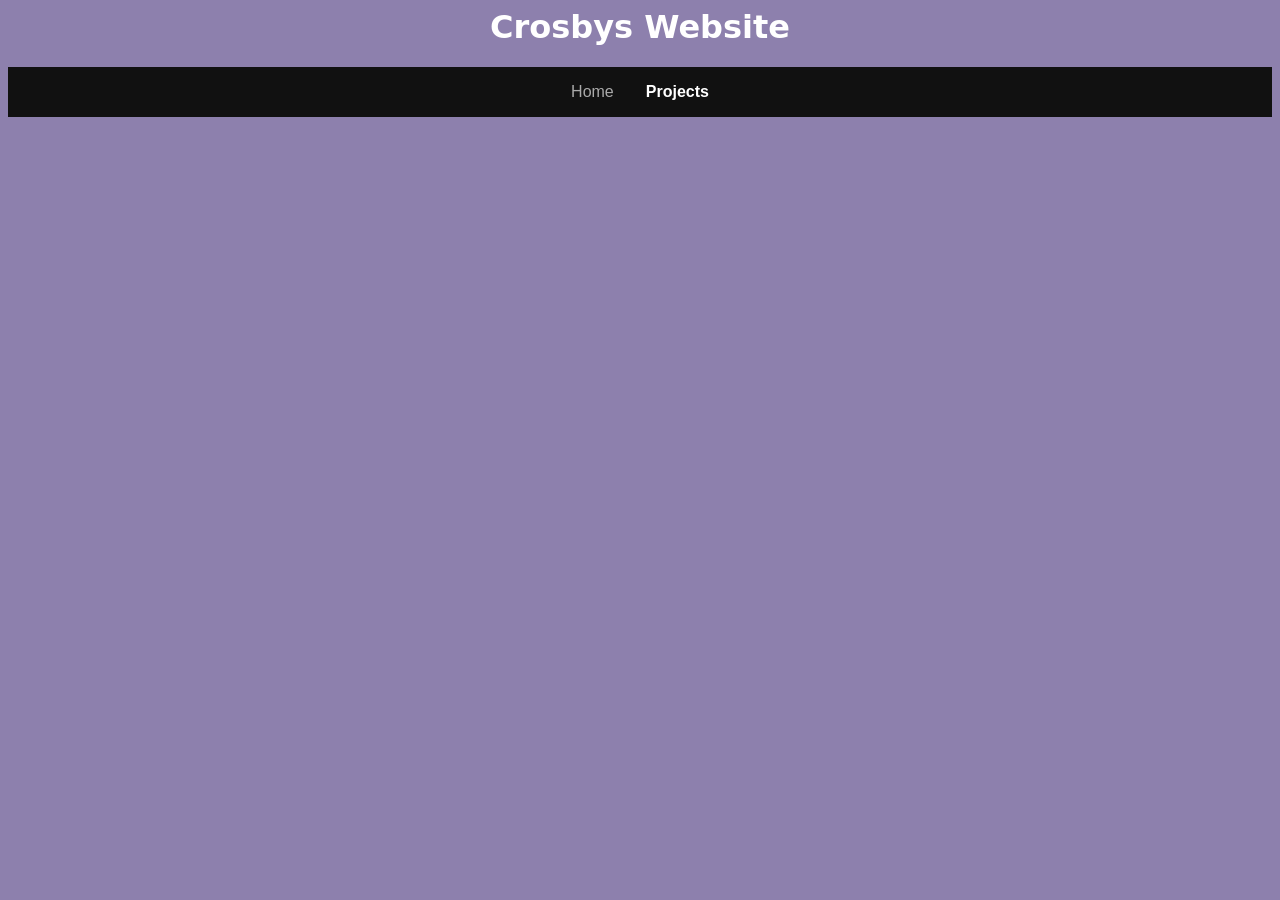
==== projects.html @ b70054cb "Create projects.html" ====
<h1> Crosbys Website </h1>
<!DOCTYPE html>
<html lang="en">
<head>
  <meta charset="UTF-8">
  <meta http-equiv="X-UA-Compatible" content="IE=edge">
  <meta name="viewport" content="width=device-width, initial-scale=1.0">
 <nav style="display: flex; justify-content: center; gap: 2rem; background: #111; padding: 1rem; font-family: sans-serif;">
  <a href="index.html" style="color: #aaa; text-decoration: none; ">Home</a>
  <a href="projects.html" style="color: #fff; text-decoration: none; font-weight: bold;">Projects</a>
</nav>
  <title> el teach</title>
 </head>
  <body>
    <center>
      <br>
<iframe width="392" height="620" style="border: 0px;" src="https://studio.code.org/projects/applab/34f43dbd-057c-46dd-844e-6b74738de5b0/embed"></iframe>
     <br>
      </body>
    </html>
<style>
body {
  font-family: system-ui;
  background: #8D80AD;
  color: white;
  text-align: center;
 
}
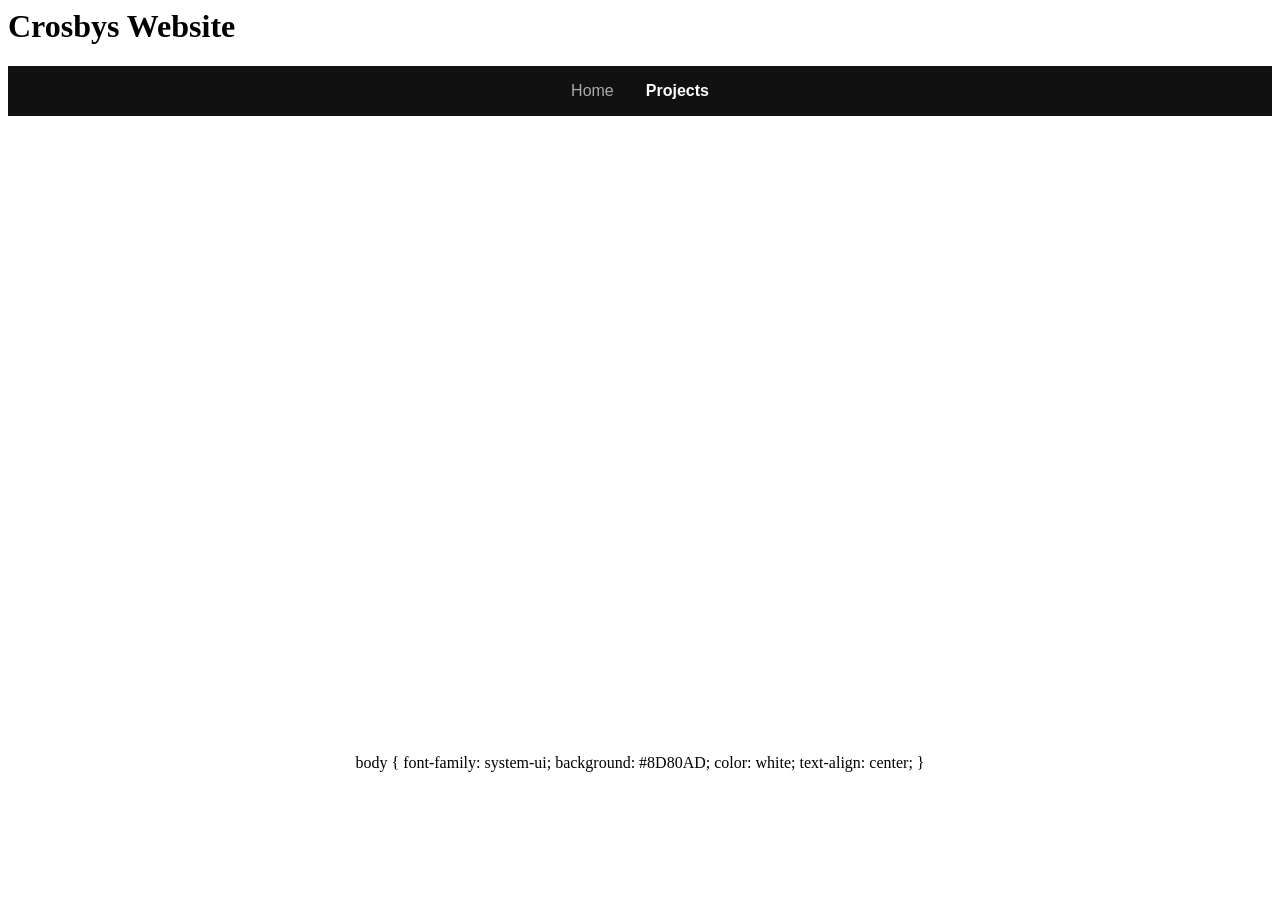
==== commit 7af8aaec: "Update projects.html" ====
--- a/projects.html
+++ b/projects.html
@@ -6,8 +6,8 @@
   <meta http-equiv="X-UA-Compatible" content="IE=edge">
   <meta name="viewport" content="width=device-width, initial-scale=1.0">
  <nav style="display: flex; justify-content: center; gap: 2rem; background: #111; padding: 1rem; font-family: sans-serif;">
-  <a href="index.html" style="color: #aaa; text-decoration: none; ">Home</a>
-  <a href="projects.html" style="color: #fff; text-decoration: none; font-weight: bold;">Projects</a>
+  <a href="#index.html" style="color: #aaa; text-decoration: none; ">Home</a>
+  <a href="#projects.html" style="color: #fff; text-decoration: none; font-weight: bold;">Projects</a>
 </nav>
   <title> el teach</title>
  </head>
@@ -18,7 +18,7 @@
      <br>
       </body>
     </html>
-<style>
+
 body {
   font-family: system-ui;
   background: #8D80AD;
